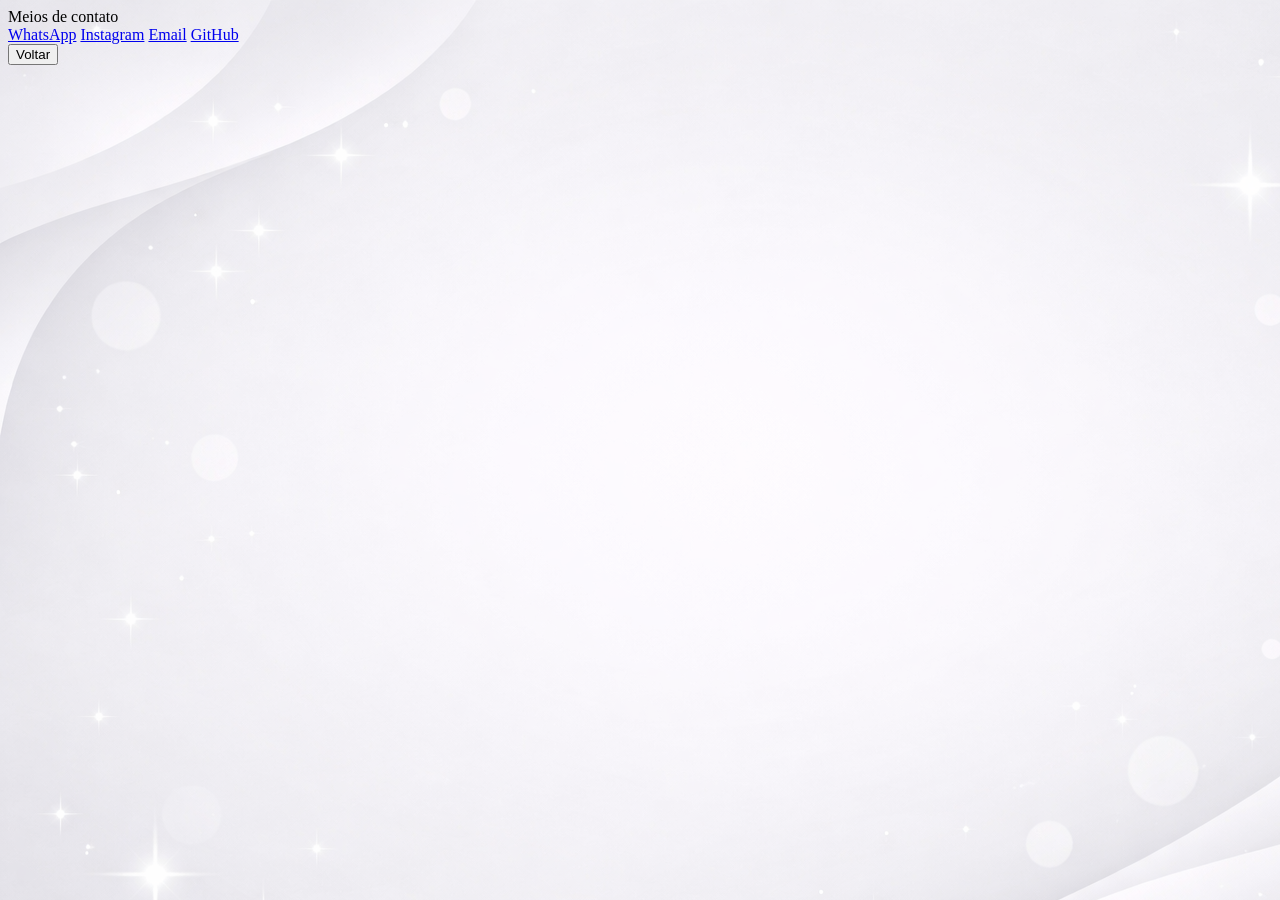
==== html/contato.html @ c361a5b4 "Add files via upload" ====
<!DOCTYPE html>
<html lang="pt-br">
<head>
    <meta charset="UTF-8">
    <meta name="viewport" content="width=device-width, initial-scale=1.0">
    <title>Contato</title>
</head>
<body style="background:url('../images/background.png')">
    <link rel="stylesheet" href="../css/contato.css">
    <span class="cont">Meios de </span>
    <span class="cont">contato</span>
<div class="contatos">
  <a href="https://wa.me/21982271850" class="btn whatsapp" target="_blank">WhatsApp</a>
  
  <a href="https://instagram.com/ghuirodrigues" class="btn instagram" target="_blank">Instagram</a>
  
  <a href="mailto:guilherme.grmgrm@gmail.com" class="btn email">Email</a>
  
  <a href="https://github.com/GuilhermeRM21" class="btn github" target="_blank">GitHub</a>
</div>
<a href="index.html"><button class="voltar">Voltar</button> </a>
</body>
</html>
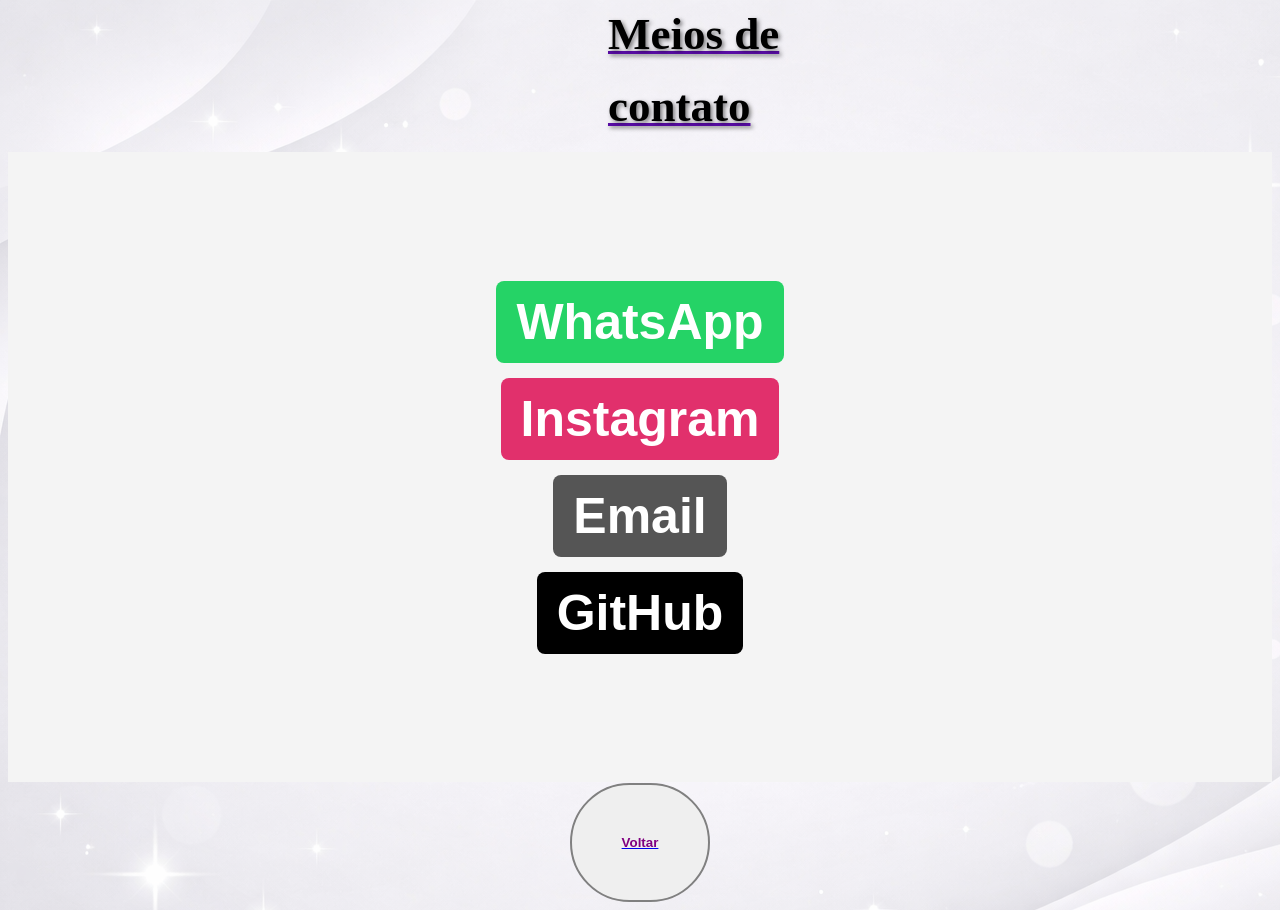
==== commit f17a10ac: "Fix HTML structure and update links in contato.html" ====
--- a/html/contato.html
+++ b/html/contato.html
@@ -18,6 +18,6 @@
   
   <a href="https://github.com/GuilhermeRM21" class="btn github" target="_blank">GitHub</a>
 </div>
-<a href="index.html"><button class="voltar">Voltar</button> </a>
+<a href="../index.html"><button class="voltar">Voltar</button> </a>
 </body>
-</html>+</html>
--- a/css/contato.css
+++ b/css/contato.css
@@ -0,0 +1,77 @@
+.cont {
+    text-decoration: underline;
+    text-decoration-color: #580ca4;
+    text-decoration-thickness: 3px;
+    padding-left: 600px;
+    display: block;
+    font-size: 45px;
+    font-weight: bold;
+    text-shadow: 2px 2px 4px rgba(0, 0, 0, 0.5);
+    margin-bottom: 20px;
+}
+
+.contatos {
+  font-family: Arial, sans-serif;
+  background: #f4f4f4;
+  display: flex;
+  justify-content: center;
+  align-items: center;
+  height: 70vh;
+  ;
+}
+
+/* Container */
+.contatos {
+  display: flex;
+  gap: 15px;
+}
+
+/* Botões base */
+.btn {
+  text-decoration: none;
+  color: white;
+  padding: 12px 20px;
+  border-radius: 8px;
+  font-size: 50px;
+  transition: 0.3s;
+  font-weight: bold;
+}
+
+/* Cores específicas */
+.whatsapp {
+  background: #25D366;
+}
+
+.instagram {
+  background: #E1306C;
+}
+
+.email {
+  background: #555;
+}
+
+.github {
+  background: #000;
+}
+
+.btn:hover {
+  transform: scale(1.08);
+  opacity: 0.9;
+}
+.contatos {
+  flex-direction: column;
+}
+.voltar {
+    display: block;
+    margin: 1px auto;
+    padding: 50px 50px;
+    border: 2px solid gray;
+    border-radius: 400px;
+    color: purple;
+    font-weight: 900;
+}
+  .voltar:hover {
+    cursor: pointer;
+    background-color: plum;
+    transform: translateY(-3px);
+  }
